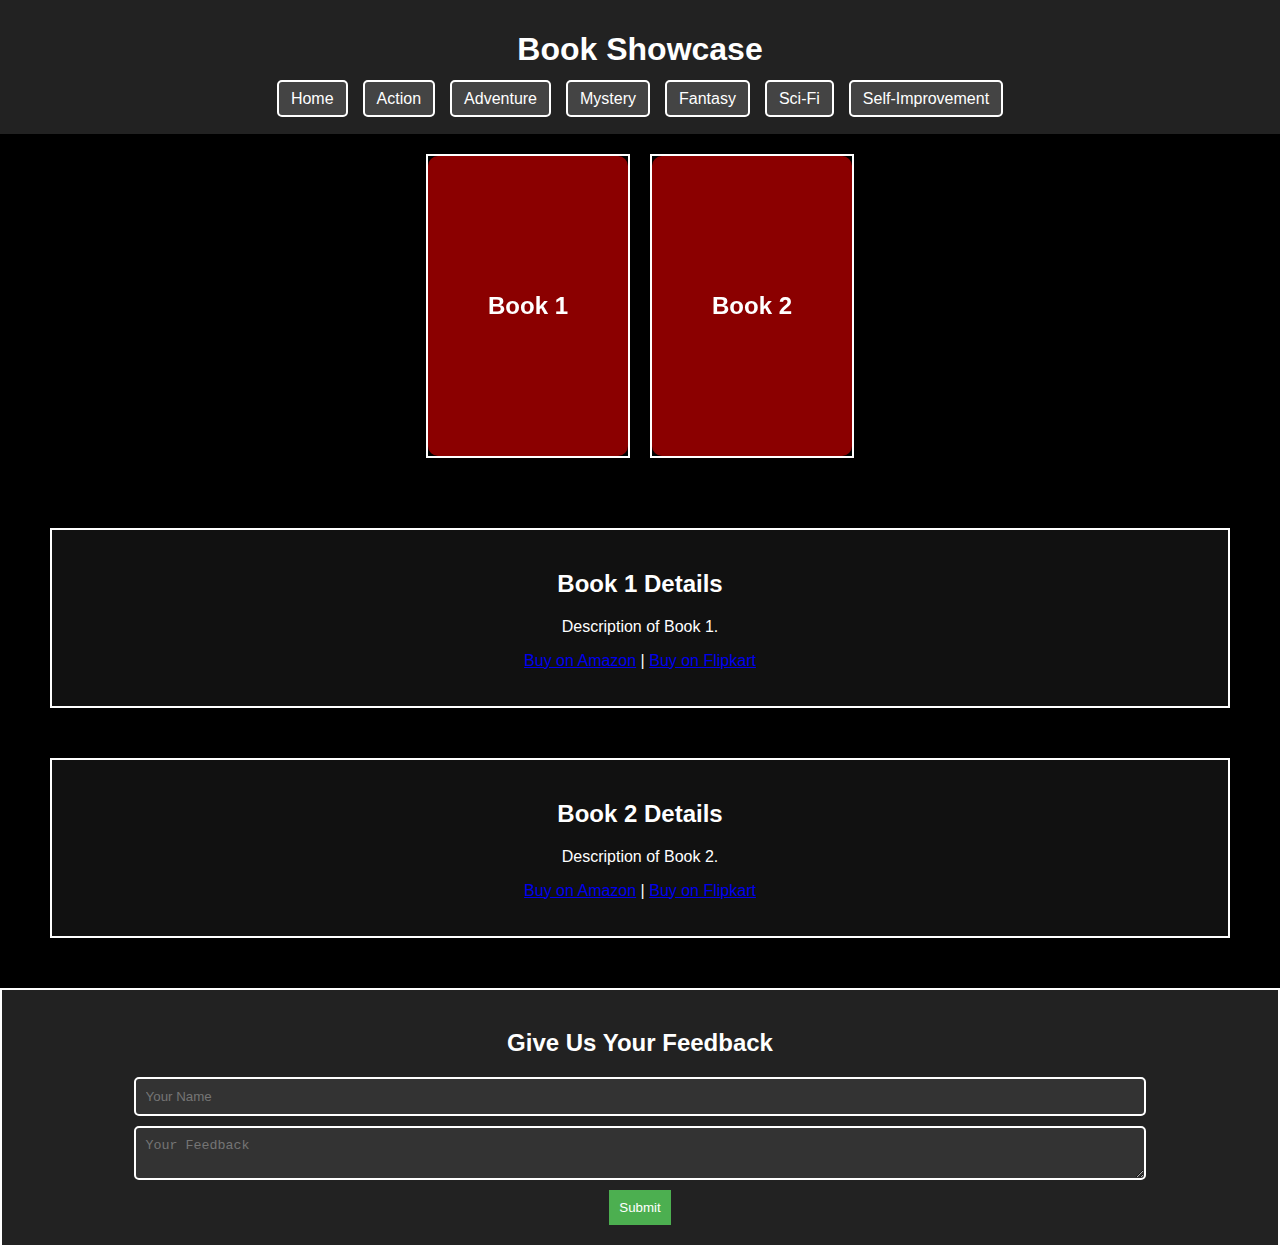
==== index.html @ 36d91168 "first commit" ====
<!DOCTYPE html>
<html lang="en">
<head>
    <meta charset="UTF-8">
    <meta name="viewport" content="width=device-width, initial-scale=1.0">
    <title>Book Showcase</title>
    <link rel="stylesheet" href="projectstyles.css">
</head>
<body>

    <!-- Header with Navbar -->
    <header>
        <h1>Book Showcase</h1>
        <nav>
            <ul>
                <li><a href="index.html">Home</a></li>
                <li><a href="action.html">Action</a></li>
                <li><a href="adventure.html">Adventure</a></li>
                <li><a href="mystery.html">Mystery</a></li>
                <li><a href="fantasy.html">Fantasy</a></li>
                <li><a href="sci-fi.html">Sci-Fi</a></li>
                <li><a href="self-improve.html">Self-Improvement</a></li>
            </ul>
        </nav>
    </header>

    <!-- Book Cards -->
    <section class="book-container">
        <div class="book-card">
            <div class="book-inner">
                <div class="book-front">
                    <h2>Book 1</h2>
                </div>
                <div class="book-back">
                    <p>Discover more about Book 1.</p>
                    <button onclick="scrollToBook('book1')"><a href="#book1" style="text-decoration: none;">Learn More</a></button>
                </div>
            </div>
        </div>

        <div class="book-card">
            <div class="book-inner">
                <div class="book-front">
                    <h2>Book 2</h2>
                </div>
                <div class="book-back">
                    <p>Discover more about Book 2.</p>
                    <button onclick="scrollToBook('book2')"><a href="#book2" style="text-decoration: none;">Learn More</a></button>
                </div>
            </div>
        </div>
    </section>

    <!-- Book Details -->
    <section id="book1" class="book-info">
        <h2>Book 1 Details</h2>
        <p>Description of Book 1.</p>
        <p><a href="https://www.amazon.com" target="_blank">Buy on Amazon</a> | 
           <a href="https://www.flipkart.com" target="_blank">Buy on Flipkart</a></p>
    </section>

    <section id="book2" class="book-info">
        <h2>Book 2 Details</h2>
        <p>Description of Book 2.</p>
        <p><a href="https://www.amazon.com" target="_blank">Buy on Amazon</a> | 
           <a href="https://www.flipkart.com" target="_blank">Buy on Flipkart</a></p>
    </section>

    <!-- Footer with Feedback Form -->
    <footer>
        <h2>Give Us Your Feedback</h2>
        <form id="feedback-form">
            <input type="text" id="name" placeholder="Your Name" required>
            <textarea id="feedback" placeholder="Your Feedback" required></textarea>
            <button type="submit">Submit</button>
        </form>
    </footer>

    <script src="script.js"></script>
</body>
</html>
---- projectstyles.css ----
body {
    font-family: Arial, sans-serif;
    background-color: black;
    color: white;
    margin: 0;
    padding: 0;
    text-align: center;
}

/* Header */
header {
    background-color: #222;
    padding: 10px;
}

nav ul {
    list-style: none;
    padding: 0;
    display: flex;
    justify-content: center;
    gap: 15px;
}

nav ul li {
    display: inline;
}

nav ul li a {
    text-decoration: none;
    color: white;
    padding: 8px 12px;
    background-color: #444;
    border-radius: 5px;
    border: 2px solid white;
    transition: 0.3s;
}

nav ul li a:hover {
    background-color: #666;
}

/* Sparkling Border Effect */
@keyframes sparkle {
    0% { box-shadow: 0 0 5px white; }
    50% { box-shadow: 0 0 15px white; }
    100% { box-shadow: 0 0 5px white; }
}

.book-card, .book-info, footer, input, textarea, button {
    border: 2px solid white;
    animation: sparkle 1.5s infinite alternate;
}

/* Book Cards */
.book-container {
    display: flex;
    justify-content: center;
    gap: 20px;
    padding: 20px;
}

.book-card {
    width: 200px;
    height: 300px;
    perspective: 1000px;
}

.book-inner {
    width: 100%;
    height: 100%;
    position: relative;
    transition: transform 0.6s;
    transform-style: preserve-3d;
}

.book-card:hover .book-inner {
    transform: rotateY(180deg);
}

.book-front, .book-back {
    width: 100%;
    height: 100%;
    position: absolute;
    backface-visibility: hidden;
    display: flex;
    align-items: center;
    justify-content: center;
    border-radius: 10px;
}

.book-front {
    background-color: darkred;
}

.book-back {
    background-color: darkblue;
    transform: rotateY(180deg);
    flex-direction: column;
}

/* Book Info */
.book-info {
    margin: 50px;
    padding: 20px;
    background: #111;
}

/* Footer */
footer {
    background: #222;
    padding: 20px;
    margin-top: 50px;
}

/* Feedback Form */
form {
    display: flex;
    flex-direction: column;
    align-items: center;
    gap: 10px;
}

input, textarea {
    width: 80%;
    padding: 10px;
    border-radius: 5px;
    background: #333;
    color: white;
}

button {
    background-color: #4CAF50;
    color: white;
    padding: 10px;
    border: none;
    cursor: pointer;
}

button:hover {
    background-color: #45a049;
}
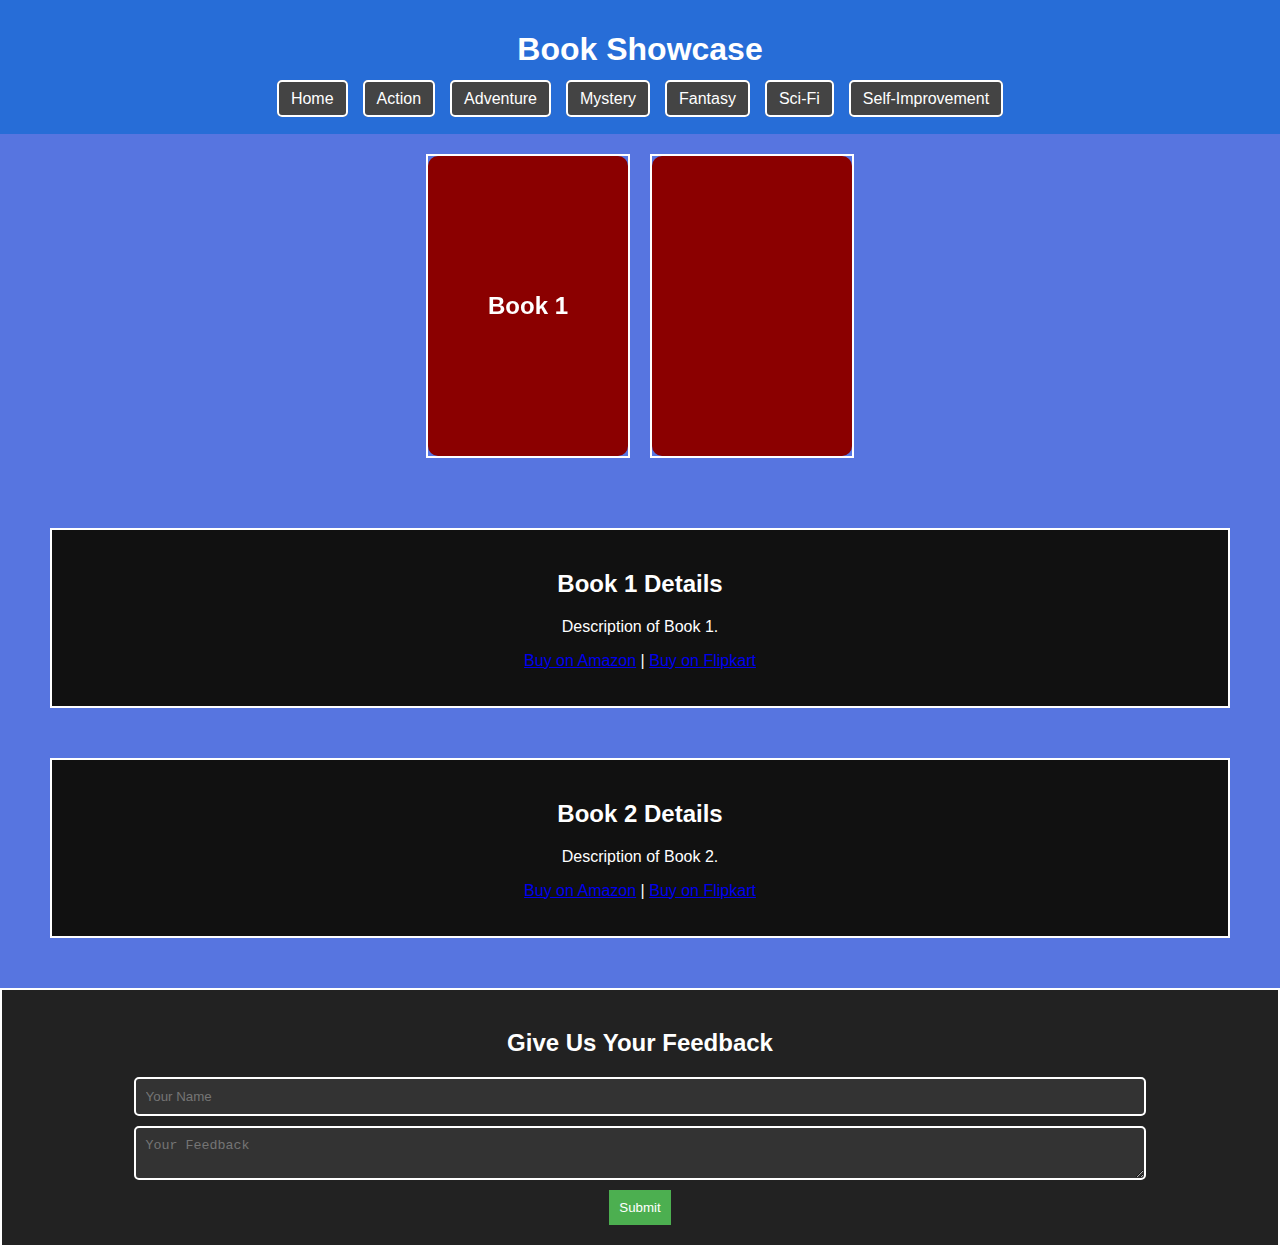
==== commit 69810fa4: "colourchange" ====
--- a/index.html
+++ b/index.html
@@ -41,7 +41,7 @@
         <div class="book-card">
             <div class="book-inner">
                 <div class="book-front">
-                    <h2>Book 2</h2>
+                    <img src="/" alt="">
                 </div>
                 <div class="book-back">
                     <p>Discover more about Book 2.</p>
--- a/projectstyles.css
+++ b/projectstyles.css
@@ -1,6 +1,6 @@
 body {
     font-family: Arial, sans-serif;
-    background-color: black;
+    background-color: rgb(87, 117, 224);
     color: white;
     margin: 0;
     padding: 0;
@@ -9,7 +9,7 @@
 
 /* Header */
 header {
-    background-color: #222;
+    background-color: #276dd7;
     padding: 10px;
 }
 
@@ -36,7 +36,7 @@
 }
 
 nav ul li a:hover {
-    background-color: #666;
+    background-color: #dca2a2;
 }
 
 /* Sparkling Border Effect */
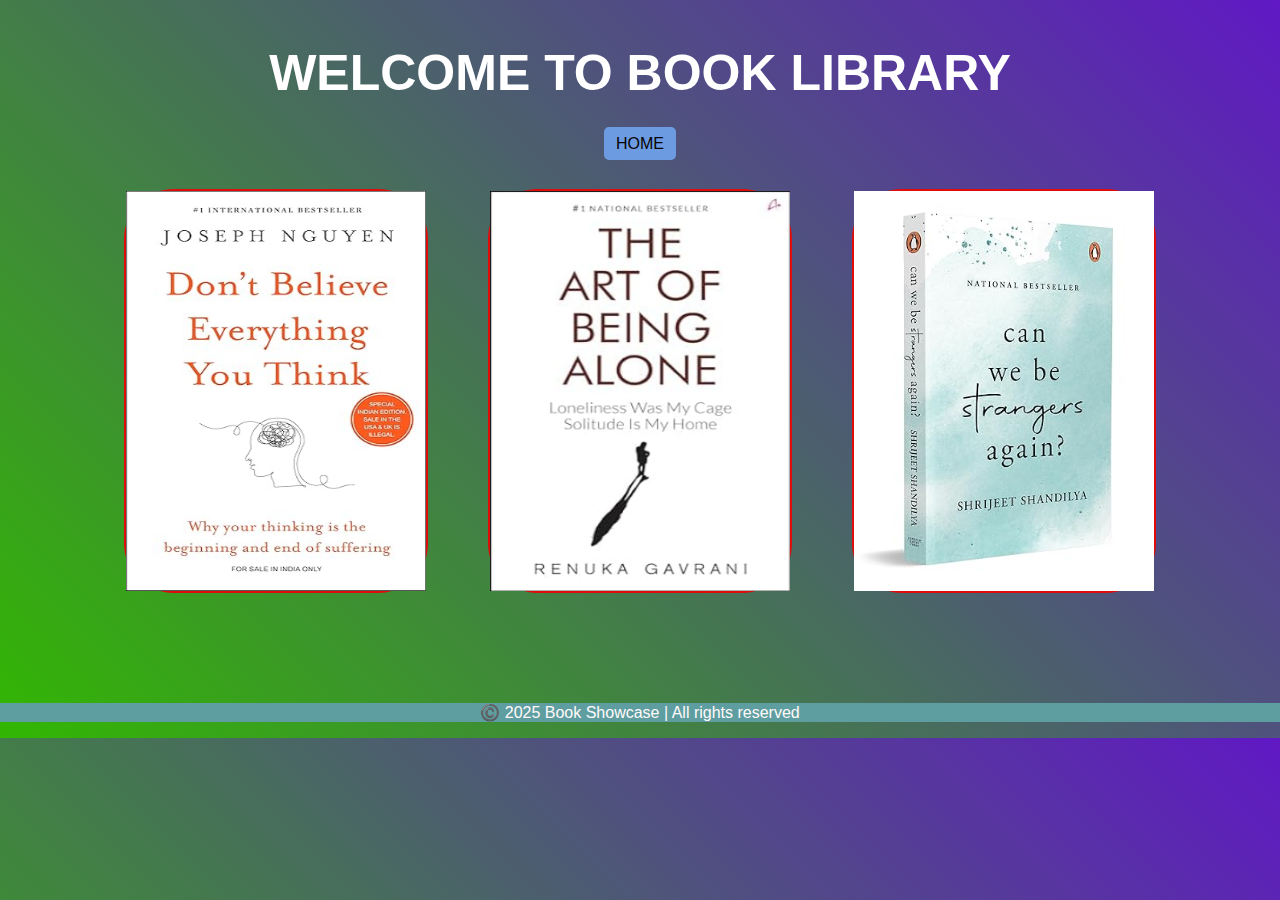
==== commit 1152cf21: "colorupgradation" ====
--- a/index.html
+++ b/index.html
@@ -10,16 +10,11 @@
 
     <!-- Header with Navbar -->
     <header>
-        <h1>Book Showcase</h1>
+        <h1 style="font-size: 50px;font-family:'Gill Sans', 'Gill Sans MT', Calibri, 'Trebuchet MS', sans-serif;">WELCOME TO BOOK LIBRARY</h1>
         <nav>
             <ul>
-                <li><a href="index.html">Home</a></li>
-                <li><a href="action.html">Action</a></li>
-                <li><a href="adventure.html">Adventure</a></li>
-                <li><a href="mystery.html">Mystery</a></li>
-                <li><a href="fantasy.html">Fantasy</a></li>
-                <li><a href="sci-fi.html">Sci-Fi</a></li>
-                <li><a href="self-improve.html">Self-Improvement</a></li>
+                <li><a href="index.html">HOME</a></li>
+               
             </ul>
         </nav>
     </header>
@@ -29,11 +24,11 @@
         <div class="book-card">
             <div class="book-inner">
                 <div class="book-front">
-                    <h2>Book 1</h2>
+                    <img width="100%" height="100%" src="public/pictures/book1.jpg" alt="">
                 </div>
                 <div class="book-back">
                     <p>Discover more about Book 1.</p>
-                    <button onclick="scrollToBook('book1')"><a href="#book1" style="text-decoration: none;">Learn More</a></button>
+                    <button><a href="/book1.html" style="text-decoration: none;">Learn More</a></button>
                 </div>
             </div>
         </div>
@@ -41,41 +36,38 @@
         <div class="book-card">
             <div class="book-inner">
                 <div class="book-front">
-                    <img src="/" alt="">
+                    <img width="100%" height="100%" src="/public/pictures/book2.jpg" alt="">
                 </div>
                 <div class="book-back">
                     <p>Discover more about Book 2.</p>
-                    <button onclick="scrollToBook('book2')"><a href="#book2" style="text-decoration: none;">Learn More</a></button>
+                    <button><a href="/book2.html" style="text-decoration: none;">Learn More</a></button>
+                </div>
+            </div>
+        </div>
+
+        <div class="book-card">
+            <div class="book-inner">
+                <div class="book-front">
+                    <img width="100%" height="100%" src="/public/pictures/book3.jpg" alt="">
+                </div>
+                <div class="book-back">
+                    <p>Discover more about Book 3.</p>
+                    <button><a href="/book3.html" style="text-decoration: none;">Learn More</a></button>
                 </div>
             </div>
         </div>
     </section>
 
-    <!-- Book Details -->
-    <section id="book1" class="book-info">
-        <h2>Book 1 Details</h2>
-        <p>Description of Book 1.</p>
-        <p><a href="https://www.amazon.com" target="_blank">Buy on Amazon</a> | 
-           <a href="https://www.flipkart.com" target="_blank">Buy on Flipkart</a></p>
-    </section>
+   
+   
 
-    <section id="book2" class="book-info">
-        <h2>Book 2 Details</h2>
-        <p>Description of Book 2.</p>
-        <p><a href="https://www.amazon.com" target="_blank">Buy on Amazon</a> | 
-           <a href="https://www.flipkart.com" target="_blank">Buy on Flipkart</a></p>
-    </section>
-
-    <!-- Footer with Feedback Form -->
-    <footer>
-        <h2>Give Us Your Feedback</h2>
-        <form id="feedback-form">
-            <input type="text" id="name" placeholder="Your Name" required>
-            <textarea id="feedback" placeholder="Your Feedback" required></textarea>
-            <button type="submit">Submit</button>
-        </form>
+    
+    <footer style="background-color: cadetblue;color: snow;margin-top: 100px;">
+        <p>©️ 2025 Book Showcase | All rights reserved</p>
     </footer>
 
-    <script src="script.js"></script>
+   
+
+    
 </body>
 </html>
--- a/projectstyles.css
+++ b/projectstyles.css
@@ -1,6 +1,7 @@
 body {
     font-family: Arial, sans-serif;
-    background-color: rgb(87, 117, 224);
+    background: linear-gradient(45deg,rgb(50, 183, 2),rgb(96, 24, 196) );
+    background-color: rgb(38, 38, 40);
     color: white;
     margin: 0;
     padding: 0;
@@ -9,7 +10,7 @@
 
 /* Header */
 header {
-    background-color: #276dd7;
+    /* background-color: #088473; */
     padding: 10px;
 }
 
@@ -27,16 +28,26 @@
 
 nav ul li a {
     text-decoration: none;
-    color: white;
+    color: rgb(7, 3, 3);
     padding: 8px 12px;
-    background-color: #444;
+    background-color: #6c9be2;
     border-radius: 5px;
-    border: 2px solid white;
+    /* border: 2px solid white; */
     transition: 0.3s;
 }
 
-nav ul li a:hover {
-    background-color: #dca2a2;
+nav ul li  a:hover {
+    background-color: #171a1d;
+    color: white;
+    padding: 10px 14px;
+     border: 1px solid  #6c9be2;
+}
+
+.bookhome {
+    background-color: #171a1d;
+    color: white;
+    padding: 10px 14px;
+     border: 1px solid  #6c9be2;
 }
 
 /* Sparkling Border Effect */
@@ -46,8 +57,8 @@
     100% { box-shadow: 0 0 5px white; }
 }
 
-.book-card, .book-info, footer, input, textarea, button {
-    border: 2px solid white;
+.book-card, .book-info, input, textarea, button {
+    border: 2px solid rgb(224, 11, 11);
     animation: sparkle 1.5s infinite alternate;
 }
 
@@ -55,14 +66,15 @@
 .book-container {
     display: flex;
     justify-content: center;
-    gap: 20px;
-    padding: 20px;
+    gap: 60px;
+    padding: 10px;
 }
 
 .book-card {
-    width: 200px;
-    height: 300px;
+    width: 300px;
+    height: 400px;
     perspective: 1000px;
+    border-radius: 50px;
 }
 
 .book-inner {
@@ -93,7 +105,7 @@
 }
 
 .book-back {
-    background-color: darkblue;
+    background-color: rgb(1, 1, 11);
     transform: rotateY(180deg);
     flex-direction: column;
 }
@@ -105,12 +117,8 @@
     background: #111;
 }
 
-/* Footer */
-footer {
-    background: #222;
-    padding: 20px;
-    margin-top: 50px;
-}
+
+
 
 /* Feedback Form */
 form {
@@ -125,11 +133,12 @@
     padding: 10px;
     border-radius: 5px;
     background: #333;
-    color: white;
+    color: rgb(175, 48, 48);
 }
 
 button {
-    background-color: #4CAF50;
+    background-color:  rgb(109, 109, 179);
+    border-radius: 10px;
     color: white;
     padding: 10px;
     border: none;
@@ -137,5 +146,6 @@
 }
 
 button:hover {
-    background-color: #45a049;
+    background-color: rgb(29, 29, 67);
 }
+
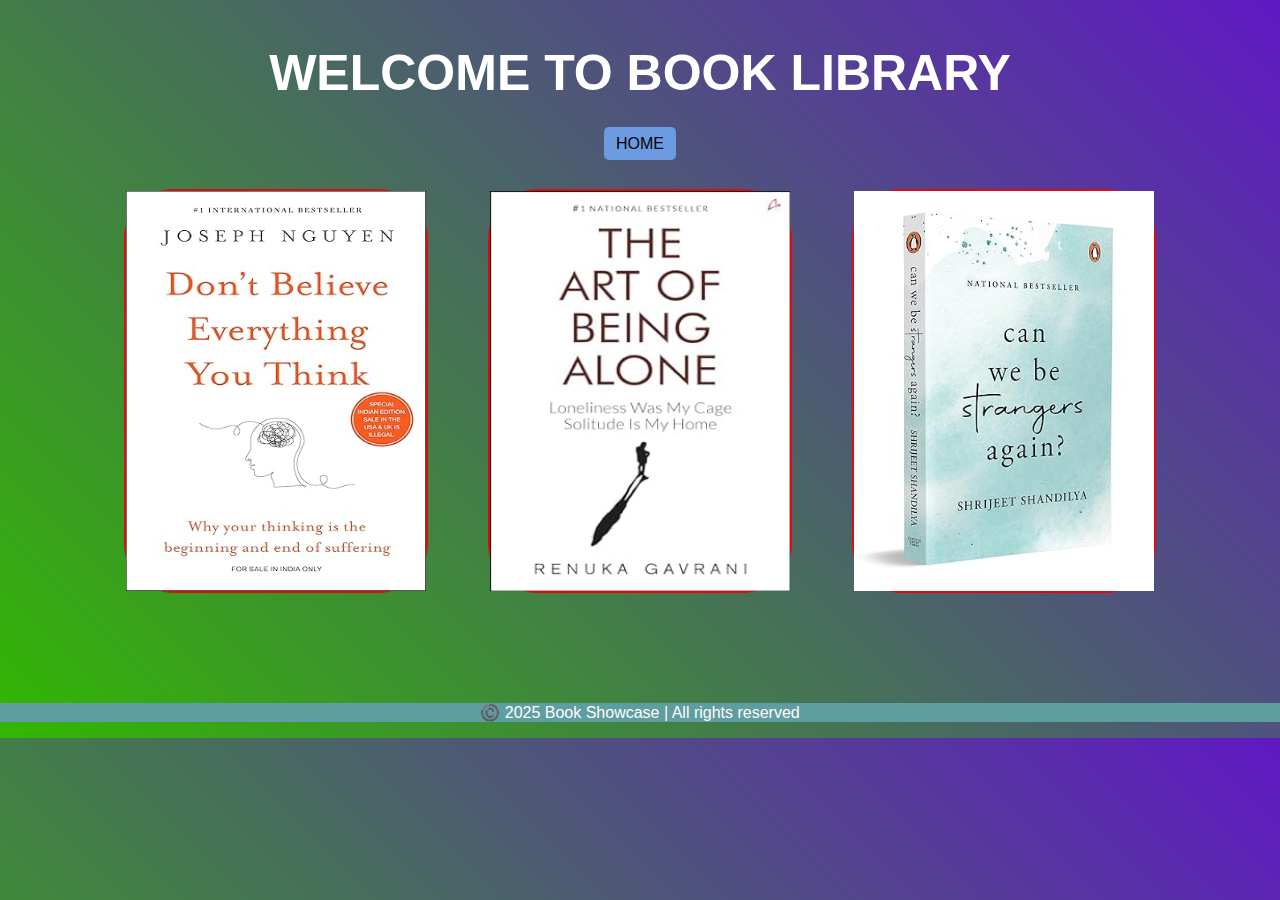
==== commit 3bdf9c3e: "hi" ====
--- a/index.html
+++ b/index.html
@@ -8,27 +8,24 @@
 </head>
 <body>
 
-    <!-- Header with Navbar -->
     <header>
         <h1 style="font-size: 50px;font-family:'Gill Sans', 'Gill Sans MT', Calibri, 'Trebuchet MS', sans-serif;">WELCOME TO BOOK LIBRARY</h1>
         <nav>
             <ul>
                 <li><a href="index.html">HOME</a></li>
-               
             </ul>
         </nav>
     </header>
 
-    <!-- Book Cards -->
     <section class="book-container">
         <div class="book-card">
             <div class="book-inner">
                 <div class="book-front">
-                    <img width="100%" height="100%" src="public/pictures/book1.jpg" alt="">
+                    <img width="100%" height="100%" src="pictures/book1.jpg" alt="Book 1">
                 </div>
                 <div class="book-back">
                     <p>Discover more about Book 1.</p>
-                    <button><a href="/book1.html" style="text-decoration: none;">Learn More</a></button>
+                    <button><a href="book1.html" style="text-decoration: none;">Learn More</a></button>
                 </div>
             </div>
         </div>
@@ -36,11 +33,11 @@
         <div class="book-card">
             <div class="book-inner">
                 <div class="book-front">
-                    <img width="100%" height="100%" src="/public/pictures/book2.jpg" alt="">
+                    <img width="100%" height="100%" src="pictures/book2.jpg" alt="Book 2">
                 </div>
                 <div class="book-back">
                     <p>Discover more about Book 2.</p>
-                    <button><a href="/book2.html" style="text-decoration: none;">Learn More</a></button>
+                    <button><a href="book2.html" style="text-decoration: none;">Learn More</a></button>
                 </div>
             </div>
         </div>
@@ -48,26 +45,19 @@
         <div class="book-card">
             <div class="book-inner">
                 <div class="book-front">
-                    <img width="100%" height="100%" src="/public/pictures/book3.jpg" alt="">
+                    <img width="100%" height="100%" src="pictures/book3.jpg" alt="Book 3">
                 </div>
                 <div class="book-back">
                     <p>Discover more about Book 3.</p>
-                    <button><a href="/book3.html" style="text-decoration: none;">Learn More</a></button>
+                    <button><a href="book3.html" style="text-decoration: none;">Learn More</a></button>
                 </div>
             </div>
         </div>
     </section>
 
-   
-   
-
-    
     <footer style="background-color: cadetblue;color: snow;margin-top: 100px;">
         <p>©️ 2025 Book Showcase | All rights reserved</p>
     </footer>
 
-   
-
-    
 </body>
 </html>
--- a/projectstyles.css
+++ b/projectstyles.css
@@ -8,9 +8,9 @@
     text-align: center;
 }
 
-/* Header */
+
 header {
-    /* background-color: #088473; */
+   
     padding: 10px;
 }
 
@@ -50,7 +50,7 @@
      border: 1px solid  #6c9be2;
 }
 
-/* Sparkling Border Effect */
+
 @keyframes sparkle {
     0% { box-shadow: 0 0 5px white; }
     50% { box-shadow: 0 0 15px white; }
@@ -110,7 +110,6 @@
     flex-direction: column;
 }
 
-/* Book Info */
 .book-info {
     margin: 50px;
     padding: 20px;
@@ -120,7 +119,7 @@
 
 
 
-/* Feedback Form */
+
 form {
     display: flex;
     flex-direction: column;
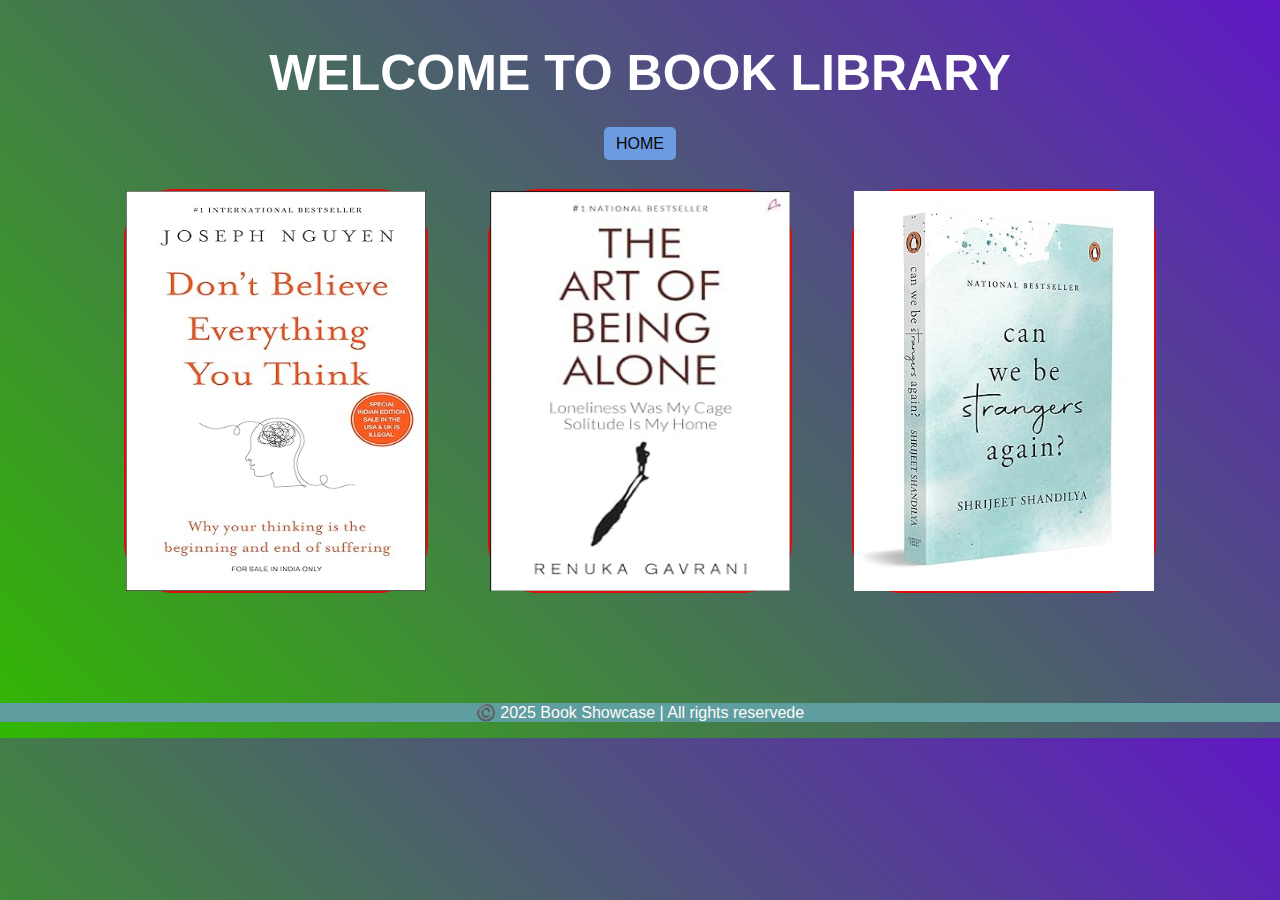
==== commit 038f4938: "Update index.html" ====
--- a/index.html
+++ b/index.html
@@ -56,7 +56,7 @@
     </section>
 
     <footer style="background-color: cadetblue;color: snow;margin-top: 100px;">
-        <p>©️ 2025 Book Showcase | All rights reserved</p>
+        <p>©️ 2025 Book Showcase | All rights reservede</p>
     </footer>
 
 </body>
